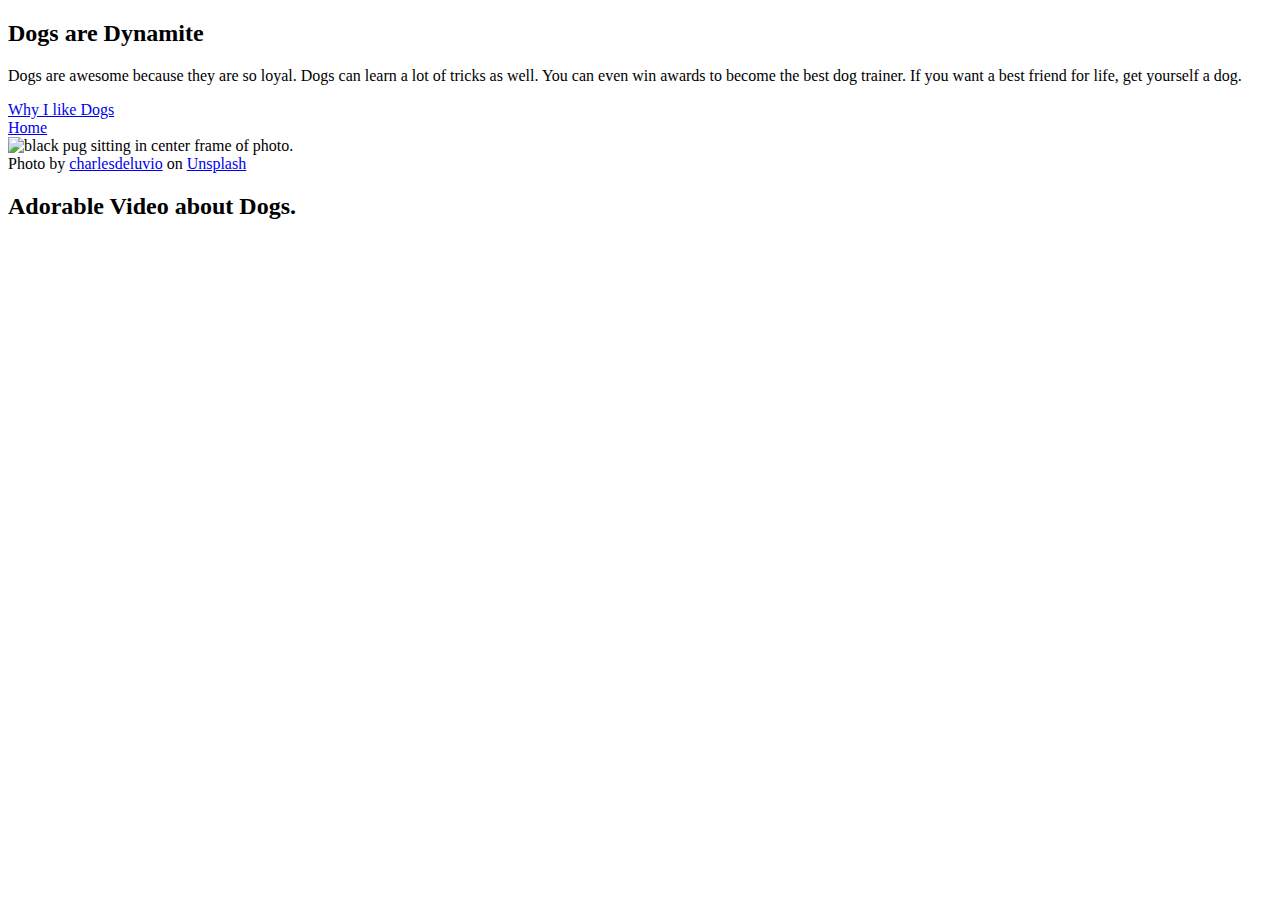
==== index.html @ e85e6f93 "Add files via upload" ====
<!DOCTYPE html>
<html>
    <title>All About Dogs</title>
    <head>
        <meta charse="utf-8">
        <h2>Dogs are Dynamite</h2>
    </head>
    <body>

        <p> Dogs are awesome because they are so loyal. Dogs can learn a lot of tricks as well. You can even win awards to become the best dog trainer. If you want a best friend for life, get yourself a dog.</p>
        <footer>
            <li><a href="why.html">Why I like Dogs</a></li>
            <li><a href="index.html">Home</a></li>
        </footer>
        <img src="images/Josiah.jpg" alt="black pug sitting in center frame of photo.">
        <br>
        Photo by <a href="https://unsplash.com/@charlesdeluvio?utm_content=creditCopyText&utm_medium=referral&utm_source=unsplash">charlesdeluvio</a> on <a href="https://unsplash.com/photos/black-dog-wearing-blue-denim-collar-K4mSJ7kc0As?utm_content=creditCopyText&utm_medium=referral&utm_source=unsplash">Unsplash</a>
        <h2>Adorable Video about Dogs.</h2>
        <iframe width="560" height="315" src="https://www.youtube.com/embed/f96inT5Hxl0?si=Oypkec1ymosN_tWA" title="YouTube video player" frameborder="0" allow="accelerometer; autoplay; clipboard-write; encrypted-media; gyroscope; picture-in-picture; web-share" referrerpolicy="strict-origin-when-cross-origin" allowfullscreen></iframe>
       
    </body>
</html>
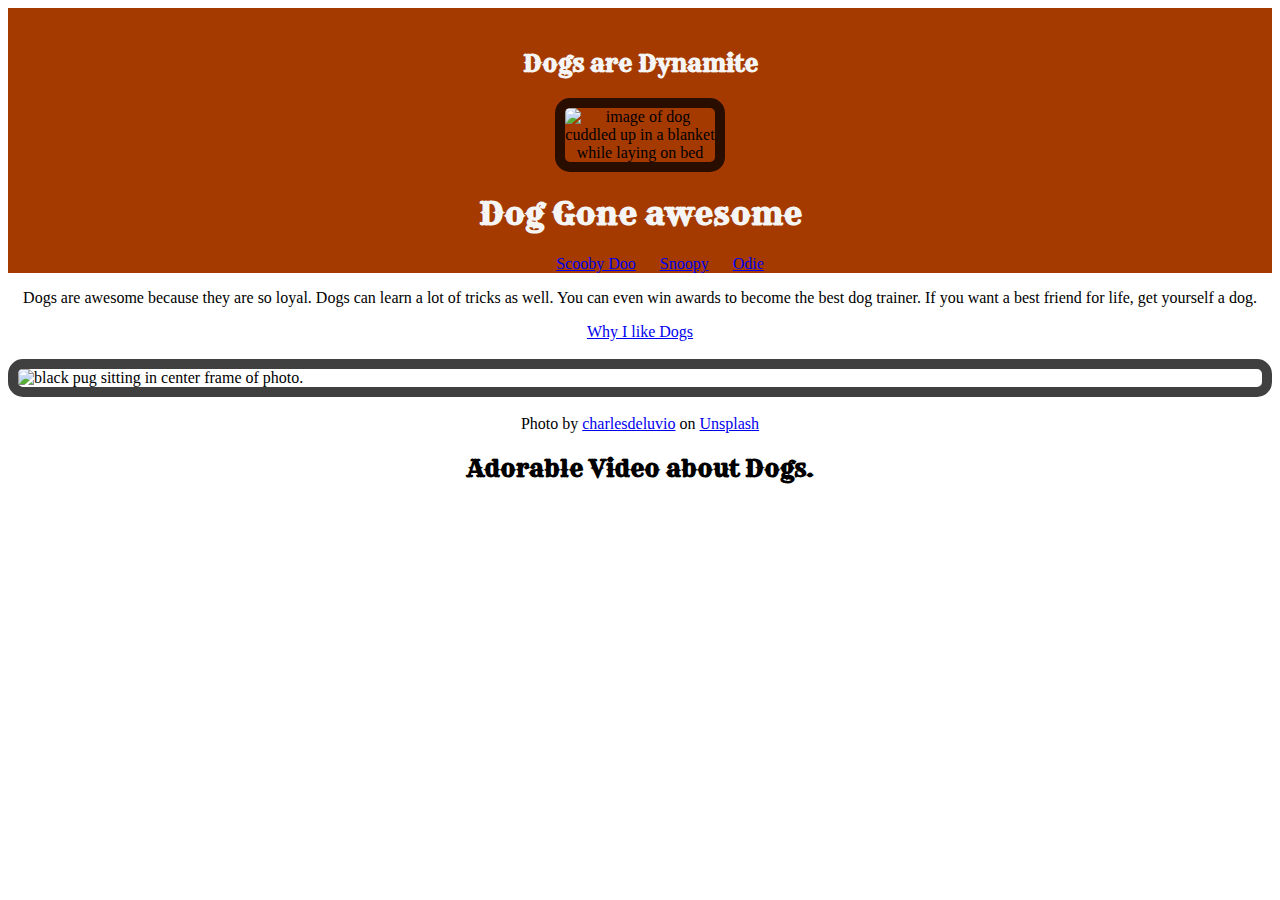
==== commit 4e1cf032: "Update index.html" ====
--- a/index.html
+++ b/index.html
@@ -2,21 +2,34 @@
 <html>
     <title>All About Dogs</title>
     <head>
-        <meta charse="utf-8">
-        <h2>Dogs are Dynamite</h2>
+        <link rel="preconnect" href="https://fonts.googleapis.com">
+        <link rel="preconnect" href="https://fonts.gstatic.com" crossorigin>
+        <link href="https://fonts.googleapis.com/css2?family=Rye&display=swap" rel="stylesheet">   
+        <link rel="stylesheet" href="styles.css">
+        <meta charset="utf-8">
+        
     </head>
     <body>
-
+        <header>
+            <h2 id="hello">Dogs are Dynamite</h2>
+            <img src="images/SadBoi.jpg" alt="image of dog cuddled up in a blanket while laying on bed" width="150px">
+            <h1>Dog Gone awesome</h1>
+            <ul>
+                <li><a href="https://en.wikipedia.org/wiki/Scooby-Doo_(character)" target="_blank">Scooby Doo</a></li>
+                <li><a href="https://en.wikipedia.org/wiki/Snoopy" target="_blank">Snoopy</a></li>
+                <li><a href="https://en.wikipedia.org/wiki/List_of_Garfield_characters#Odie" target="_blank">Odie</a></li>
+            </ul>
+        </header>
         <p> Dogs are awesome because they are so loyal. Dogs can learn a lot of tricks as well. You can even win awards to become the best dog trainer. If you want a best friend for life, get yourself a dog.</p>
         <footer>
-            <li><a href="why.html">Why I like Dogs</a></li>
-            <li><a href="index.html">Home</a></li>
+            <article><li><a class="he" href="why.html">Why I like Dogs</a></li></article>
         </footer>
+        <br>
         <img src="images/Josiah.jpg" alt="black pug sitting in center frame of photo.">
         <br>
-        Photo by <a href="https://unsplash.com/@charlesdeluvio?utm_content=creditCopyText&utm_medium=referral&utm_source=unsplash">charlesdeluvio</a> on <a href="https://unsplash.com/photos/black-dog-wearing-blue-denim-collar-K4mSJ7kc0As?utm_content=creditCopyText&utm_medium=referral&utm_source=unsplash">Unsplash</a>
+        <article>Photo by <a href="https://unsplash.com/@charlesdeluvio?utm_content=creditCopyText&utm_medium=referral&utm_source=unsplash">charlesdeluvio</a> on <a href="https://unsplash.com/photos/black-dog-wearing-blue-denim-collar-K4mSJ7kc0As?utm_content=creditCopyText&utm_medium=referral&utm_source=unsplash">Unsplash</a></article>
         <h2>Adorable Video about Dogs.</h2>
         <iframe width="560" height="315" src="https://www.youtube.com/embed/f96inT5Hxl0?si=Oypkec1ymosN_tWA" title="YouTube video player" frameborder="0" allow="accelerometer; autoplay; clipboard-write; encrypted-media; gyroscope; picture-in-picture; web-share" referrerpolicy="strict-origin-when-cross-origin" allowfullscreen></iframe>
        
     </body>
-</html>  +</html>  
--- a/styles.css
+++ b/styles.css
@@ -0,0 +1,48 @@
+h2 {
+    font-family: rye;
+    text-align: center;
+}
+h1 {
+    font-family: rye;
+}
+#hello {
+        color: whitesmoke;
+    }
+header {
+    text-align: center;
+    background-color: rgb(165, 58, 0);
+    background-size: cover;
+    padding: 20px 0px 0px 0px;
+}
+ul {
+    padding-inline: 10px 10px 10px 10px;
+    }
+li {
+    display: inline;
+    padding:0px 10px 0px 10px;
+    }
+h1 {
+        color: whitesmoke;
+        font: 5px 
+}
+img {
+    border: 10px solid rgba(0, 0, 0, 0.748);
+    border-radius: 15px;
+    margin-left: auto;
+    margin-right: auto;
+    display: block;
+}
+p {
+    text-align: center;
+}
+.he {
+    text-align: center;
+}
+iframe {
+margin-left: auto;
+margin-right: auto;
+display: block;
+}
+article {
+   text-align: center; 
+}
